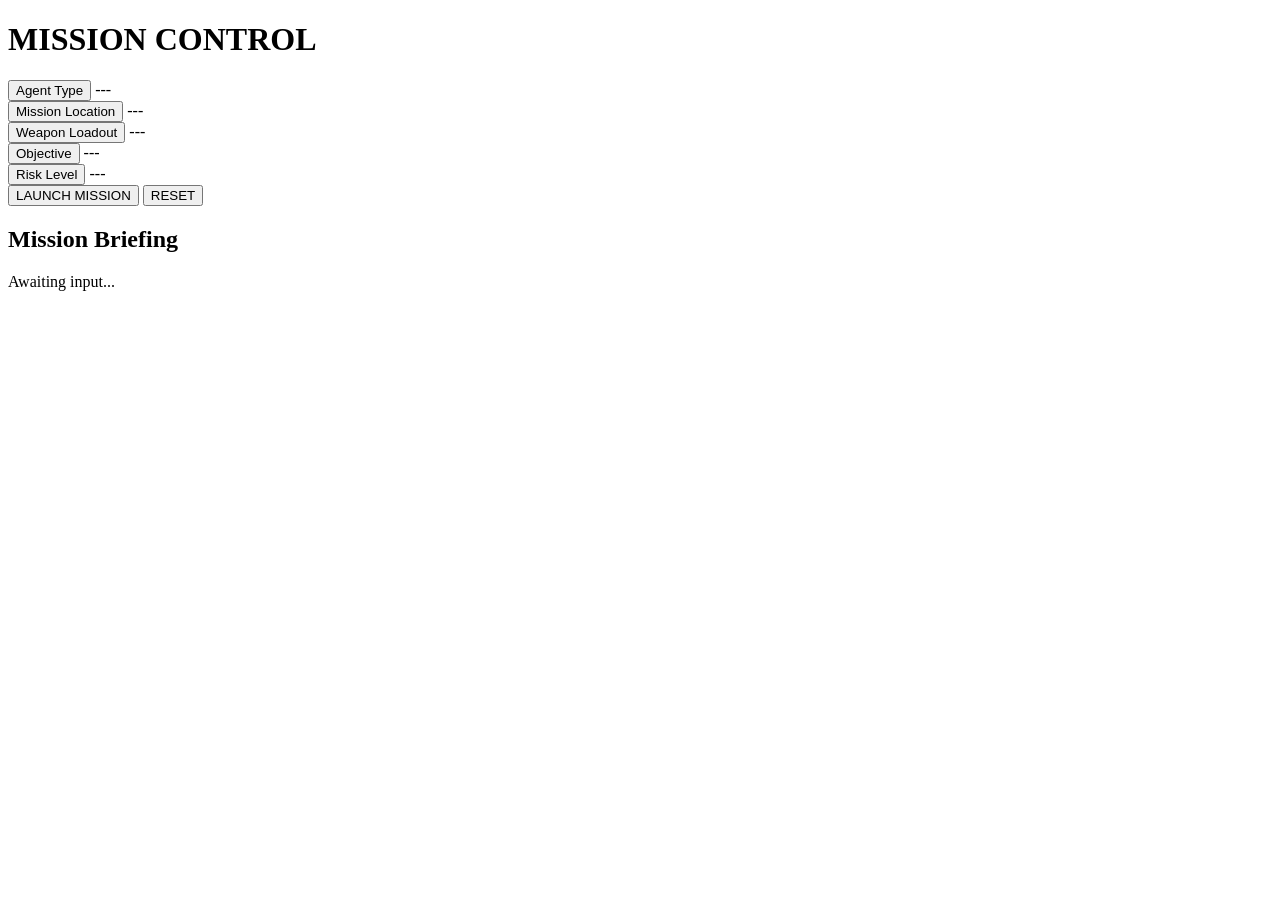
==== Assignment-1/index.html @ 9f7388a4 "added HTML structure for mission control" ====
<!DOCTYPE html>
<html lang="en">
<head>
    <meta charset="UTF-8">
    <title>Mission Control</title>
    <link rel="stylesheet" href="style.css">
</head>
<body>

    <h1>MISSION CONTROL</h1>

    <div class="panel">
        <button id="agentBtn">Agent Type</button>
        <span id="agentDisplay">---</span>
    </div>

    <div class="panel">
        <button id="locationBtn">Mission Location</button>
        <span id="locationDisplay">---</span>
    </div>

    <div class="panel">
        <button id="weaponBtn">Weapon Loadout</button>
        <span id="weaponDisplay">---</span>
    </div>

    <div class="panel">
        <button id="objectiveBtn">Objective</button>
        <span id="objectiveDisplay">---</span>
    </div>

    <div class="panel">
        <button id="riskBtn">Risk Level</button>
        <span id="riskDisplay">---</span>
    </div>

    <button id="launchBtn" class="launch">LAUNCH MISSION</button>
    <button id="resetBtn" class="reset">RESET</button>

    <h2>Mission Briefing</h2>
    <p id="missionOutput">Awaiting input...</p>

    <script src="script.js"></script>
</body>
</html>
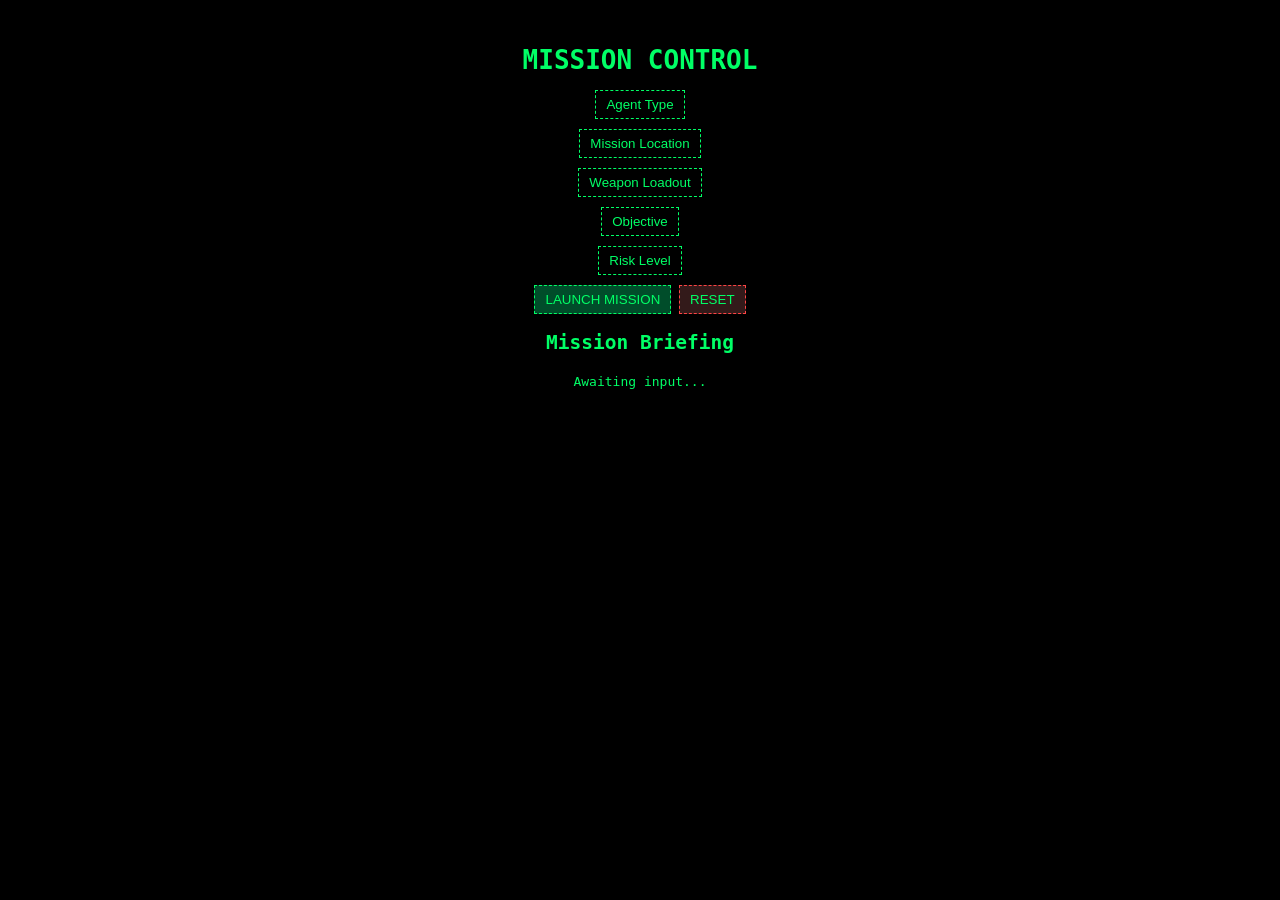
==== commit d7c9f5c6: "improved index.html" ====
--- a/Assignment-1/index.html
+++ b/Assignment-1/index.html
@@ -11,27 +11,27 @@
 
     <div class="panel">
         <button id="agentBtn">Agent Type</button>
-        <span id="agentDisplay">---</span>
+        <span id="agentDisplay"></span>
     </div>
 
     <div class="panel">
         <button id="locationBtn">Mission Location</button>
-        <span id="locationDisplay">---</span>
+        <span id="locationDisplay"></span>
     </div>
 
     <div class="panel">
         <button id="weaponBtn">Weapon Loadout</button>
-        <span id="weaponDisplay">---</span>
+        <span id="weaponDisplay"></span>
     </div>
 
     <div class="panel">
         <button id="objectiveBtn">Objective</button>
-        <span id="objectiveDisplay">---</span>
+        <span id="objectiveDisplay"></span>
     </div>
 
     <div class="panel">
         <button id="riskBtn">Risk Level</button>
-        <span id="riskDisplay">---</span>
+        <span id="riskDisplay"></span>
     </div>
 
     <button id="launchBtn" class="launch">LAUNCH MISSION</button>
--- a/Assignment-1/style.css
+++ b/Assignment-1/style.css
@@ -0,0 +1,42 @@
+body {
+    background: black;
+    color: #00ff66;
+    font-family: monospace;
+    text-align: center;
+    padding: 20px;
+}
+
+h1 {
+    margin-bottom: 15px;
+}
+
+.panel {
+    margin: 10px 0;
+}
+
+button {
+    background: none;
+    color: #00ff66;
+    border: 1px dashed #00ff66;
+    padding: 6px 10px;
+}
+
+
+
+button:hover {
+    background: #00331f;
+}
+
+.launch {
+    background: #004d2a;
+}
+
+.reset {
+    background: #331a1a;
+    border-color: #ff4444;
+}
+
+#missionOutput {
+    margin-top: 20px;
+    white-space: pre-line;
+}
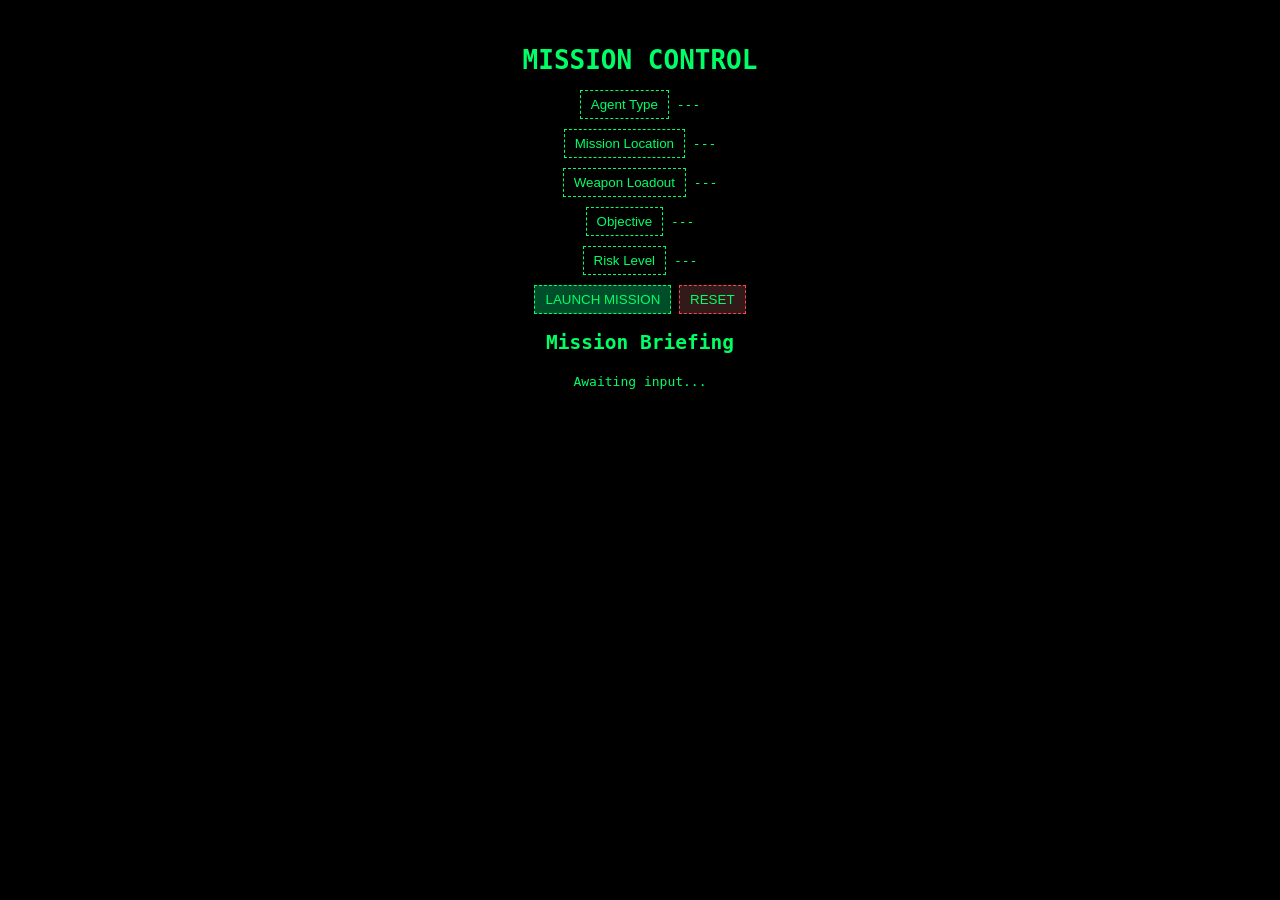
==== commit e44e80be: "added placeholder values in index.html" ====
--- a/Assignment-1/index.html
+++ b/Assignment-1/index.html
@@ -11,27 +11,27 @@
 
     <div class="panel">
         <button id="agentBtn">Agent Type</button>
-        <span id="agentDisplay"></span>
+        <span id="agentDisplay">---</span>
     </div>
 
     <div class="panel">
         <button id="locationBtn">Mission Location</button>
-        <span id="locationDisplay"></span>
+        <span id="locationDisplay">---</span>
     </div>
 
     <div class="panel">
         <button id="weaponBtn">Weapon Loadout</button>
-        <span id="weaponDisplay"></span>
+        <span id="weaponDisplay">---</span>
     </div>
 
     <div class="panel">
         <button id="objectiveBtn">Objective</button>
-        <span id="objectiveDisplay"></span>
+        <span id="objectiveDisplay">---</span>
     </div>
 
     <div class="panel">
         <button id="riskBtn">Risk Level</button>
-        <span id="riskDisplay"></span>
+        <span id="riskDisplay">---</span>
     </div>
 
     <button id="launchBtn" class="launch">LAUNCH MISSION</button>
